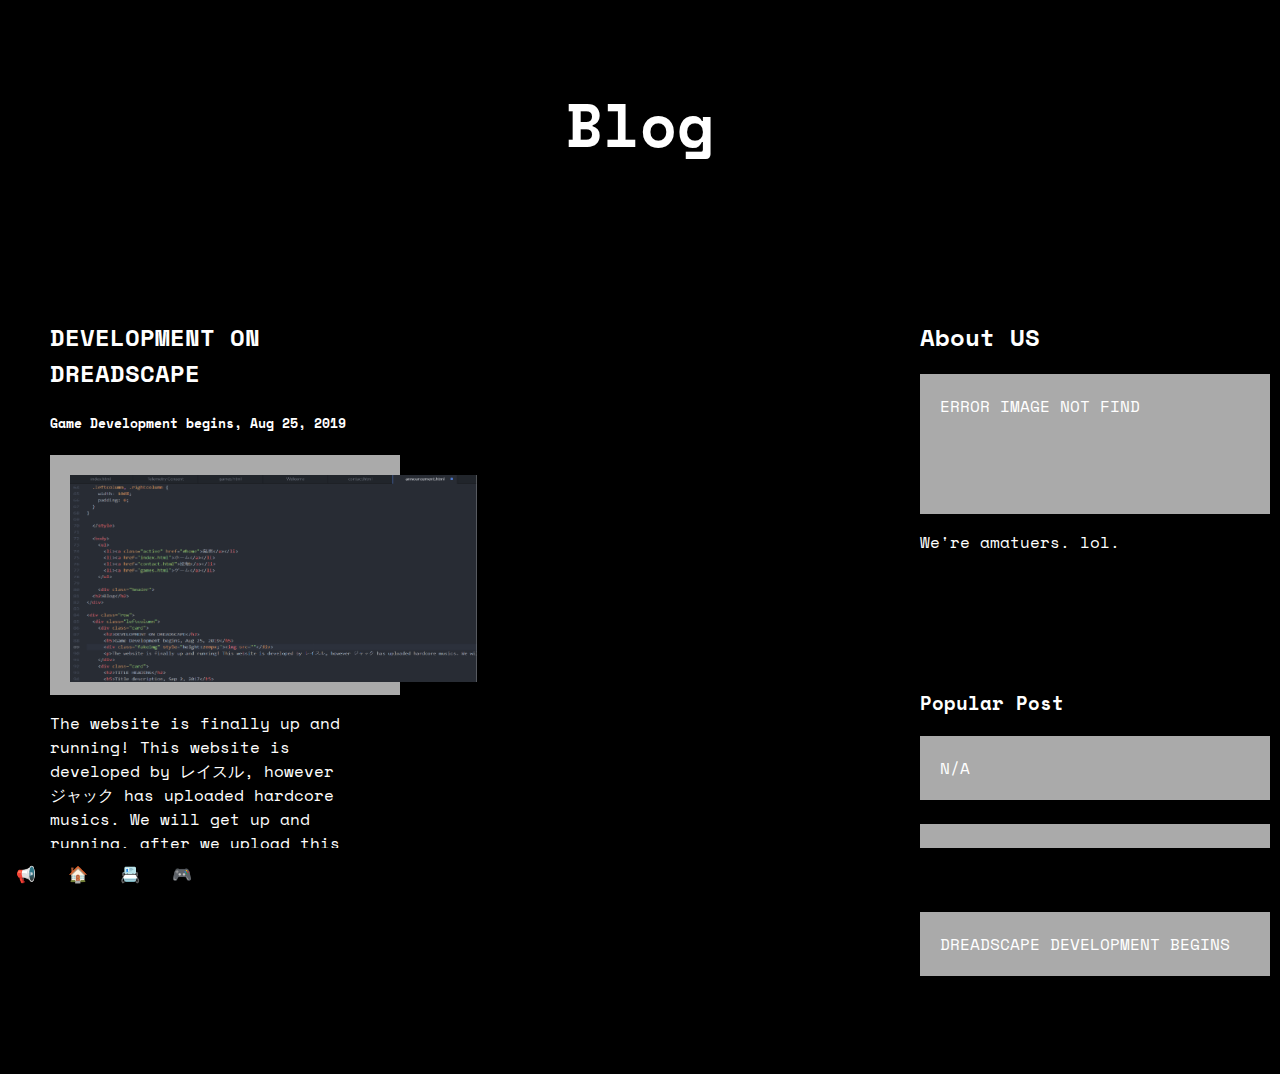
==== announcement.html @ 98219d6f "Add files via upload" ====
<html lang="en">
  <head>
    <title>GHST PROD</title>
    <meta charset="utf-8">
    <meta name="viewport" content="width=device-width, initial-scale=1">
    <link rel='icon' href='favicon.ico' type='favion.ico'/ >
    <link rel="stylesheet" href="styles.css">
    <link href="https://fonts.googleapis.com/css?family=Space+Mono&display=swap" rel="stylesheet">
  </head>

  <style>
   body {
     background-color:black;
     color:white;
   }

   /* Header/Blog Title */
.header {
  padding: 30px;
  font-size: 40px;
  text-align: center;
  background: black;
}

/* Create two unequal columns that floats next to each other */
/* Left column */
.leftcolumn {
  float: left;
  width: 32%;
}

/* Right column */
.rightcolumn {
  float: right;
  width: 32%;
  padding-left: 20px;
}

/* Fake image */
.fakeimg {
  background-color: #aaa;
  width: 100%;
  padding: 20px;
}

/* Add a card effect for articles */
.card {
  background-color: black;
  padding: 50px;
  margin-top: 0px;
}

/* Clear floats after the columns */
.row:after {
  content: "";
  display: table;
  clear: both;
}



/* Responsive layout - when the screen is less than 800px wide, make the two columns stack on top of each other instead of next to each other */
@media screen and (max-width: 800px) {
  .leftcolumn, .rightcolumn {
    width: 100%;
    padding: 0;
  }
}

  </style>

  <body>
    <ul>
      <li><a class="active" href="#home">📢</a></li>
      <li><a href="index.html">🏠</a></li>
      <li><a href="contact.html">📇</a></li>
      <li><a href="games.html">🎮</a></li>
    </ul>

    <div class="header">
  <h2>Blog</h2>
</div>

<div class="row">
  <div class="leftcolumn">
    <div class="card">
      <h2>DEVELOPMENT ON DREADSCAPE</h2>
      <h5>Game Development begins, Aug 25, 2019</h5>
      <div class="fakeimg" style="height:200px;"><img src="img/announcement1.png" height="207" width="407"></div>
      <p>The website is finally up and running! This website is developed by レイスル, however ジャック has uploaded hardcore musics. We will get up and running, after we upload this to Github.</p>
    </div>
  <!--  <div class="card">
      <h2>TITLE HEADING</h2>
      <h5>Title description, Sep 2, 2017</h5>
      <div class="fakeimg" style="height:200px;">Image</div>
      <p>Some text..</p>
    </div> -->
  </div>
  <div class="rightcolumn">
    <div class="card">
      <h2>About US</h2>
      <div class="fakeimg" style="height:100px;">ERROR IMAGE NOT FIND</div>
      <p>We're amatuers. lol. </p>
    </div>
    <div class="card">
      <h3>Popular Post</h3>
      <div class="fakeimg">N/A</div><br>
      <div class="fakeimg">N/A</div><br>
      <div class="fakeimg">DREADSCAPE DEVELOPMENT BEGINS</div>
    </div>
    <br>
    <br>
  </div>
</div>




  </body>
</html>
---- styles.css ----
/* INDEX HTML */
body {
  font-family: 'Space Mono', monospace;
  margin: 0;
  padding: 0;
  /*background-image: url('websitebackground.png');*/
  color:white;
}
ul {
  list-style-type: none;
  margin: 0;
  padding: 0;
  overflow: hidden;
  background-color: #000000;
  position: fixed;
  bottom: 0;
  width: 100%;
}
 ul:hover:not(.active) {
  background-color: blue;
}


li {
  float: left;
}

li a {
  display: block;
  color: white;
  text-align: center;
  padding: 14px 16px;
  text-decoration: none;
}

li a:hover:not(.active) {
  background-color: white;
  color: black;
}

/*footer {
  display: block;
  background-color: #000000;
  align-self: bottom;

} */

footer
{
  float: right;
  }

/*  position : absolute;
  bottom : 0;
  height : 90px;
  margin-top : 1px; */

/*footer {
    background-color: #2d2d30;
    color: #f5f5f5;
    padding: 32px;

  } */
  footer a {
    color: #f5f5f5;
  }
  footer a:hover {
    color: #777;
    text-decoration: none;
  }

.grid {
  display: grid;
  grid-template-columns: repeat(auto-fill, minmax(200px, 1fr));
  grid-gap: 10px;
  align-items: stretch;
  }
.grid img {
  max-height: 100%;
  max-width: 100%;
}
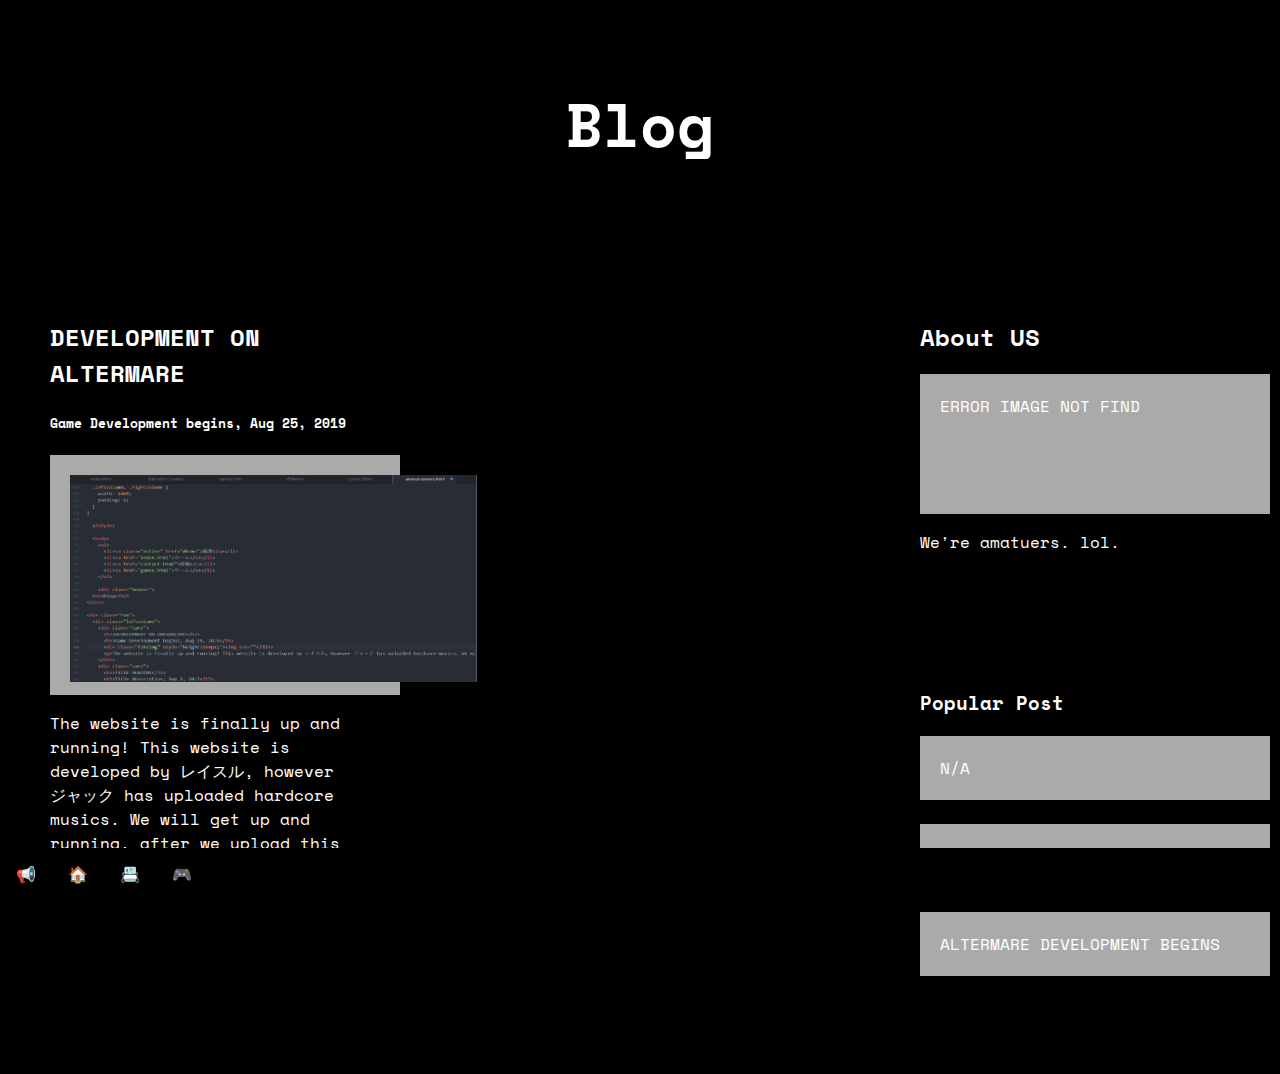
==== commit 01b566e9: "Add files via upload" ====
--- a/announcement.html
+++ b/announcement.html
@@ -84,7 +84,7 @@
 <div class="row">
   <div class="leftcolumn">
     <div class="card">
-      <h2>DEVELOPMENT ON DREADSCAPE</h2>
+      <h2>DEVELOPMENT ON ALTERMARE</h2>
       <h5>Game Development begins, Aug 25, 2019</h5>
       <div class="fakeimg" style="height:200px;"><img src="img/announcement1.png" height="207" width="407"></div>
       <p>The website is finally up and running! This website is developed by レイスル, however ジャック has uploaded hardcore musics. We will get up and running, after we upload this to Github.</p>
@@ -106,7 +106,7 @@
       <h3>Popular Post</h3>
       <div class="fakeimg">N/A</div><br>
       <div class="fakeimg">N/A</div><br>
-      <div class="fakeimg">DREADSCAPE DEVELOPMENT BEGINS</div>
+      <div class="fakeimg">ALTERMARE DEVELOPMENT BEGINS</div>
     </div>
     <br>
     <br>
